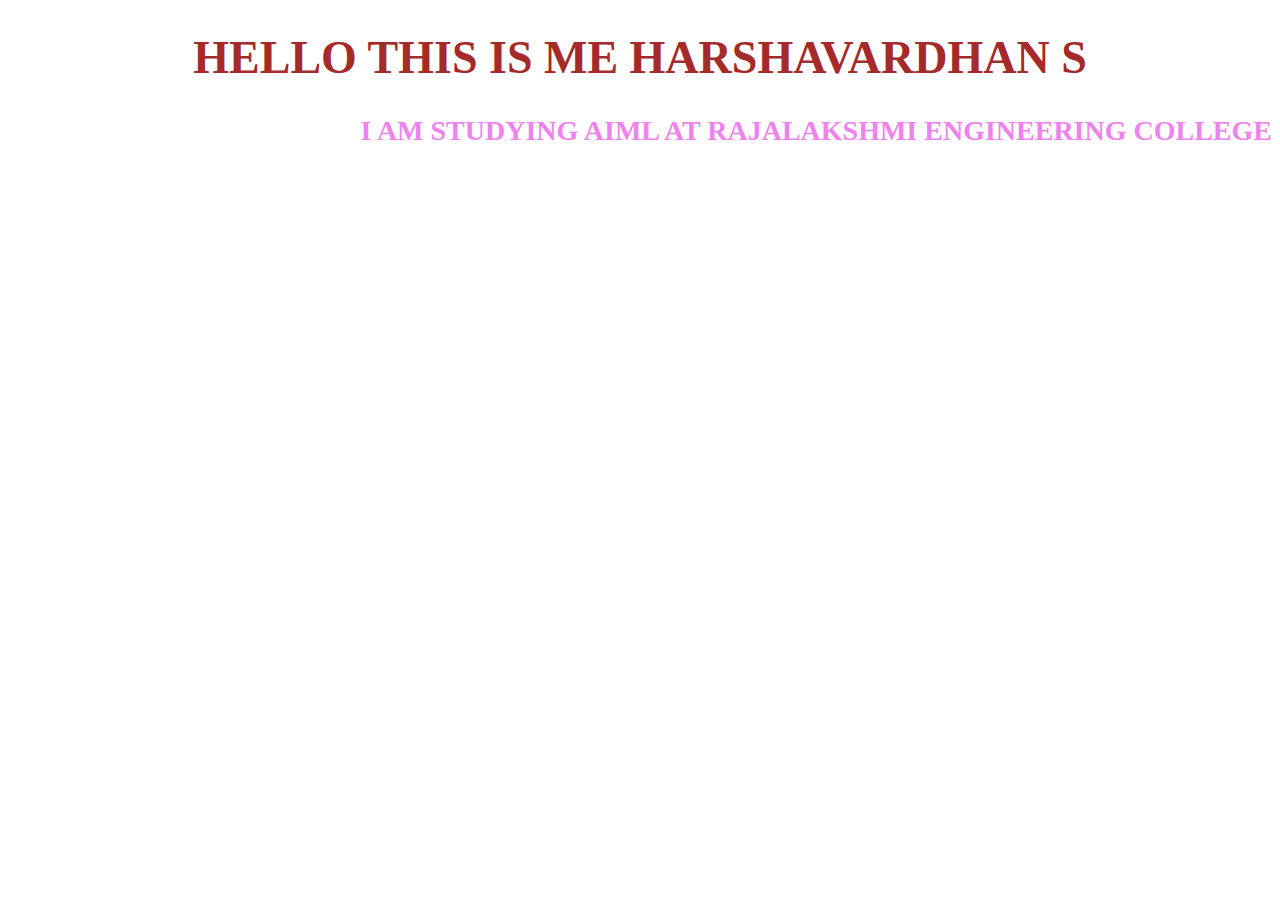
==== EX-2/EXTERNAL-CSS/EXTERNAL.index.html @ 97eda786 "Add files via upload" ====
<!DOCTYPE html>
<html lang="en">
<head>
    <meta charset="UTF-8">
    <meta name="viewport" content="width=device-width, initial-scale=1.0">
    <title>External-css</title>
    <link rel="stylesheet" href="styles.css">
</head>
<body>
    <h1> HELLO THIS IS ME HARSHAVARDHAN S</h1>
    <H2> I AM STUDYING AIML AT RAJALAKSHMI ENGINEERING COLLEGE</H2>
</body>
</html>
---- EX-2/EXTERNAL-CSS/styles.css ----
h1 {
    color: brown;
    font-size: 46px;
    text-align: center;
}
h2{
    color: violet;
    font-size: 28px;
    font-variant: small-caps;
    font-family: 'Times New Roman', Times, serif;
    text-align:right ;
}
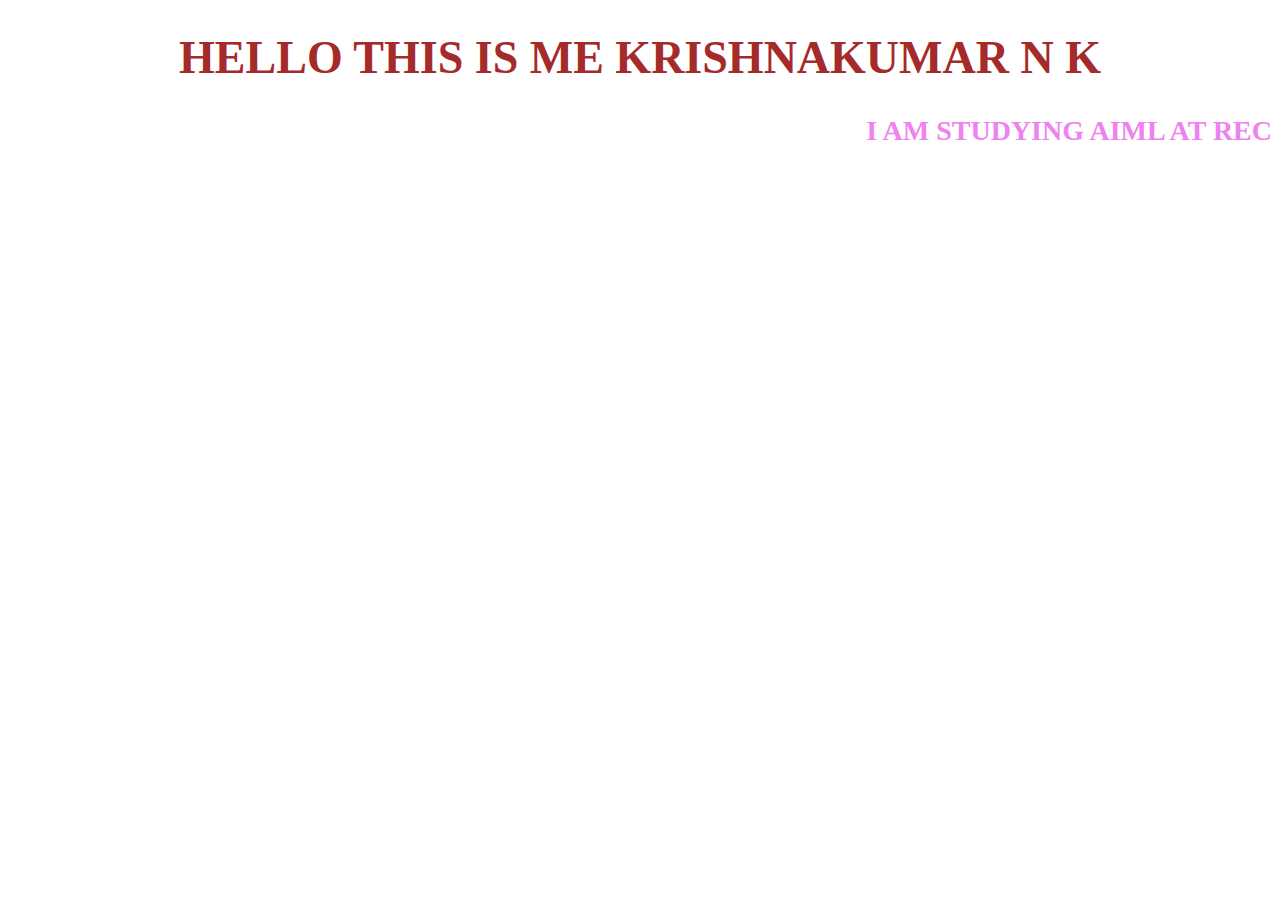
==== commit 313f6767: "Update EXTERNAL.index.html" ====
--- a/EX-2/EXTERNAL-CSS/EXTERNAL.index.html
+++ b/EX-2/EXTERNAL-CSS/EXTERNAL.index.html
@@ -7,7 +7,7 @@
     <link rel="stylesheet" href="styles.css">
 </head>
 <body>
-    <h1> HELLO THIS IS ME HARSHAVARDHAN S</h1>
-    <H2> I AM STUDYING AIML AT RAJALAKSHMI ENGINEERING COLLEGE</H2>
+    <h1> HELLO THIS IS ME KRISHNAKUMAR N K</h1>
+    <H2> I AM STUDYING AIML AT REC</H2>
 </body>
-</html>+</html>
